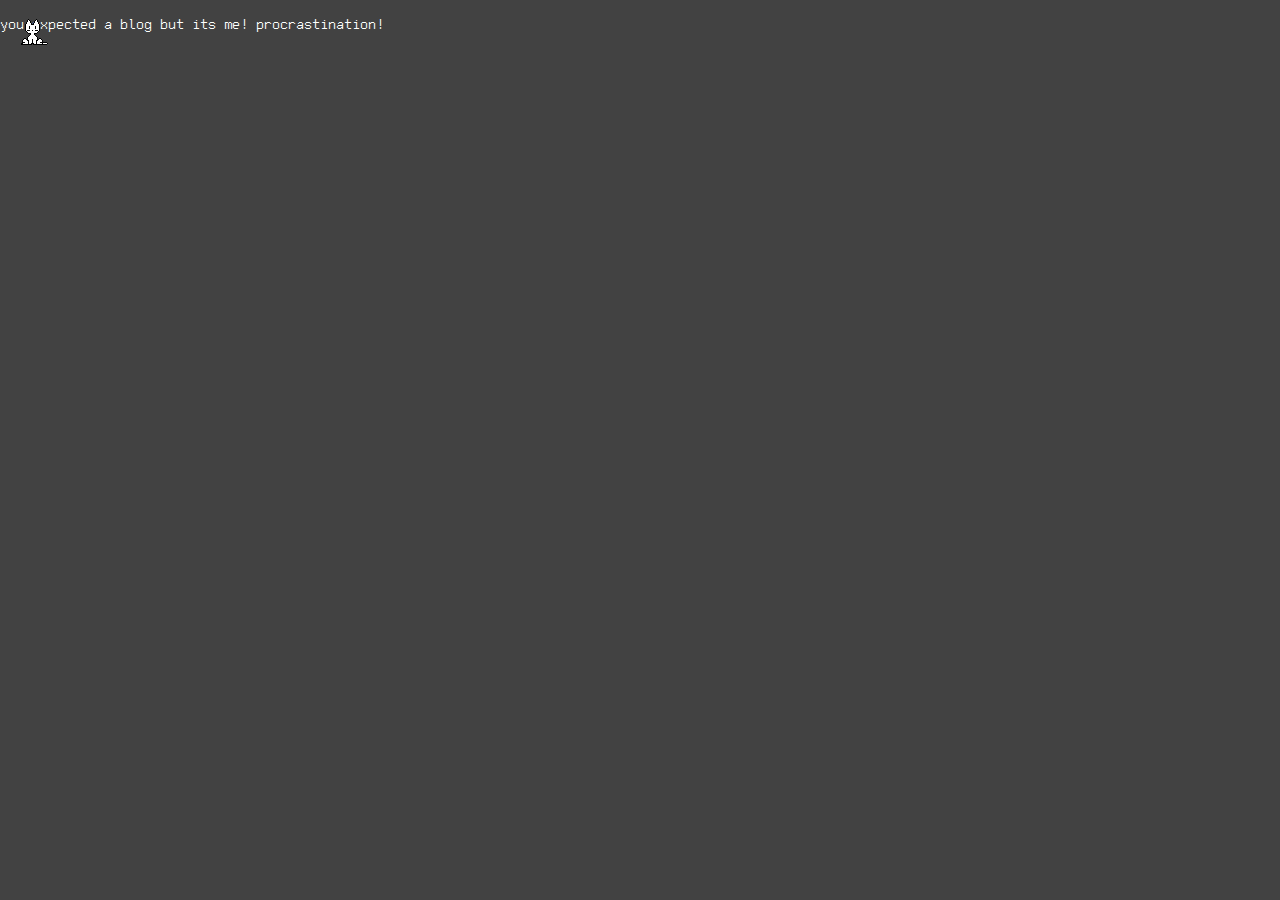
==== blog.html @ 5838bda9 "Add files via upload" ====
<!DOCTYPE html>
<html lang="en">
<head>
    <meta charset="UTF-8">
    <meta name="viewport" content="width=device-width, initial-scale=1.0">
    <title>mika meow</title>
    <link rel="stylesheet" href="style.css">
</head>

<p>you expected a blog but its me! procrastination!</p>
<script src="./resources/javascript/oneko.js"></script>
---- style.css ----
:root {
  --body-bg-image: url('https://sadhost.neocities.org/images/tiles/stars5.gif');
  --content: #43256E;
}

@font-face {
  font-family: 'FreePixel';
  src: url('resources/FreePixel.ttf') format('truetype');
  font-weight: normal;
  font-style: normal;
}

body {
  font-family: 'FreePixel';
  margin: 0;
  color: #ffffff;
  background-color: rgba(0, 0, 0, 0.741);
  height: 100%;
  background-image: var(--body-bg-image);
  background-position: center center;
  background-blend-mode: overlay;
}

header {
  font-size: 25px;
  color: #fe99db;
  font-weight: bold;
}

* {
  box-sizing: border-box;
}

#container a {
  color: #89b4fa;
  font-weight: bold;
}

#container {
  max-width: 900px;
  margin: 0 auto;
  height: 100%;
}

#flex {
  display: flex;
  flex-direction: row;
  flex: 1;
  height: calc(100vh - 190px);
}

main {
  flex: 1;
  padding: 20px;
  height: 760px;
  text-align: left;
}

h3 {
  color: #89b4fa;
}

h2 {
  text-align: left;
  font-size: 18px;
  font-weight: normal;
}

h1 {
  font-size: 35px;
  text-align: center;
  color: #89b4fa;
  text-shadow: 0 0 1px #89b4fa, 0 0 1px #89b4fa, 0 0 1px #89b4fa, 0 0 12px #89b4fa, 0 0 15px #89b4fa, 0 0 1px #89b4fa;
}

h4 {
  font-size: 35px;
  text-align: center;
  margin-top: 5px;
  color: #ffffff;
}

h5 {
  text-align: center;
  font-size: 20px;
  margin-top: -30px;
}

h6 {
  text-align: left;
  font-size: 18px;
  margin-top: 50px;
}

.box {
  background-color: #09122d;
  border: 1px solid #89b4fa;
  padding: 10px;
}

@media only screen and (max-width: 800px) {
  #flex {
    flex-wrap: wrap;
  }

  aside {
    width: 100%;
  }

  #navbar ul {
    flex-wrap: wrap;
  }
}
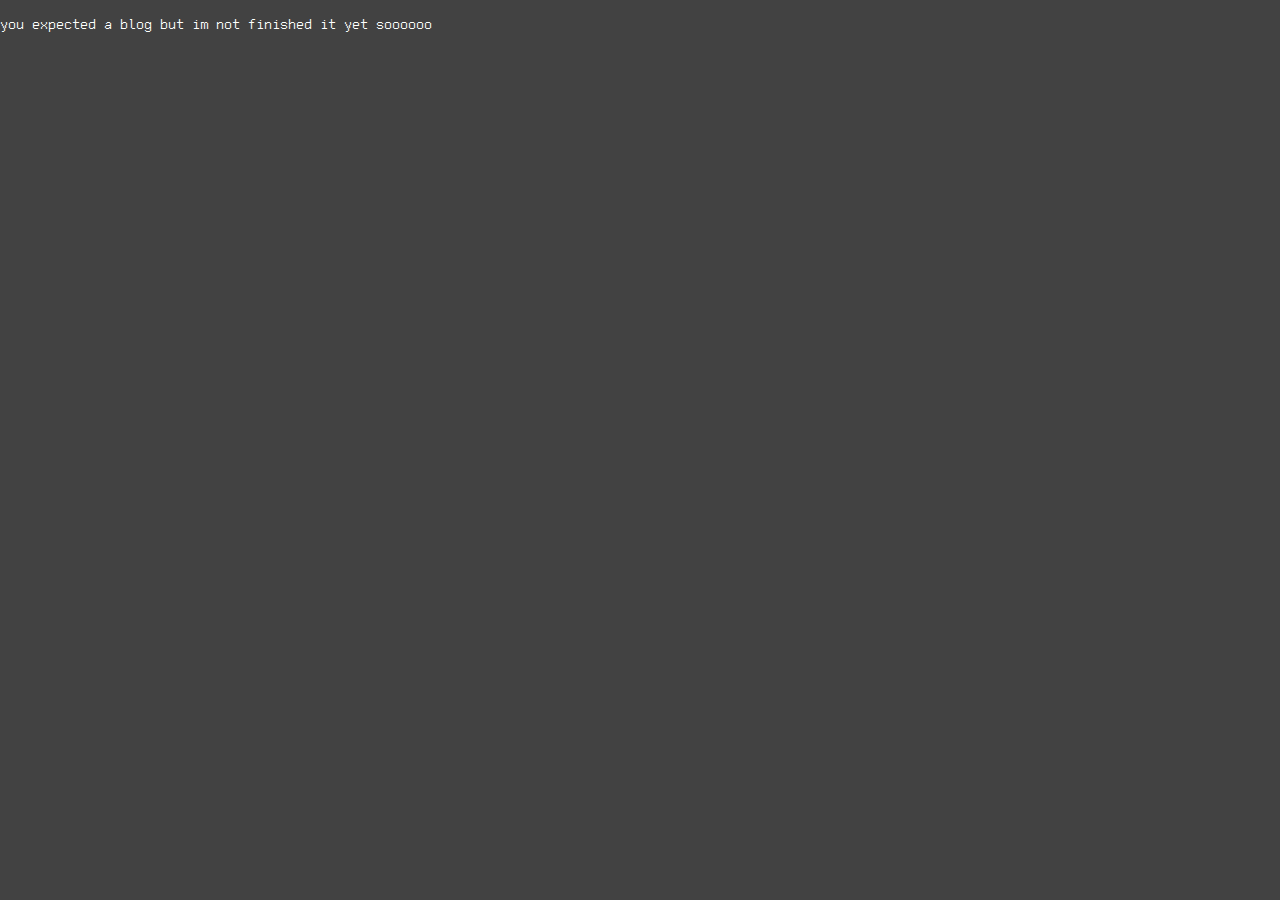
==== commit 306ffc39: "Add files via upload" ====
--- a/blog.html
+++ b/blog.html
@@ -1,11 +1,10 @@
 <!DOCTYPE html>
 <html lang="en">
 <head>
-    <meta charset="UTF-8">
-    <meta name="viewport" content="width=device-width, initial-scale=1.0">
-    <title>mika meow</title>
-    <link rel="stylesheet" href="style.css">
+  <meta charset="UTF-8">
+  <meta name="viewport" content="width=device-width, initial-scale=1.0">
+  <title>mikas abode - home</title>
+  <link rel="stylesheet" href="style.css">
 </head>
-
-<p>you expected a blog but its me! procrastination!</p>
-<script src="./resources/javascript/oneko.js"></script>+<body>
+<p>you expected a blog but im not finished it yet soooooo</p>--- a/style.css
+++ b/style.css
@@ -1,6 +1,6 @@
 :root {
   --body-bg-image: url('https://sadhost.neocities.org/images/tiles/stars5.gif');
-  --content: #43256E;
+  --content: #000000bd;
 }
 
 @font-face {
@@ -14,7 +14,7 @@
   font-family: 'FreePixel';
   margin: 0;
   color: #ffffff;
-  background-color: rgba(0, 0, 0, 0.741);
+  background-color: #000000bd;
   height: 100%;
   background-image: var(--body-bg-image);
   background-position: center center;
